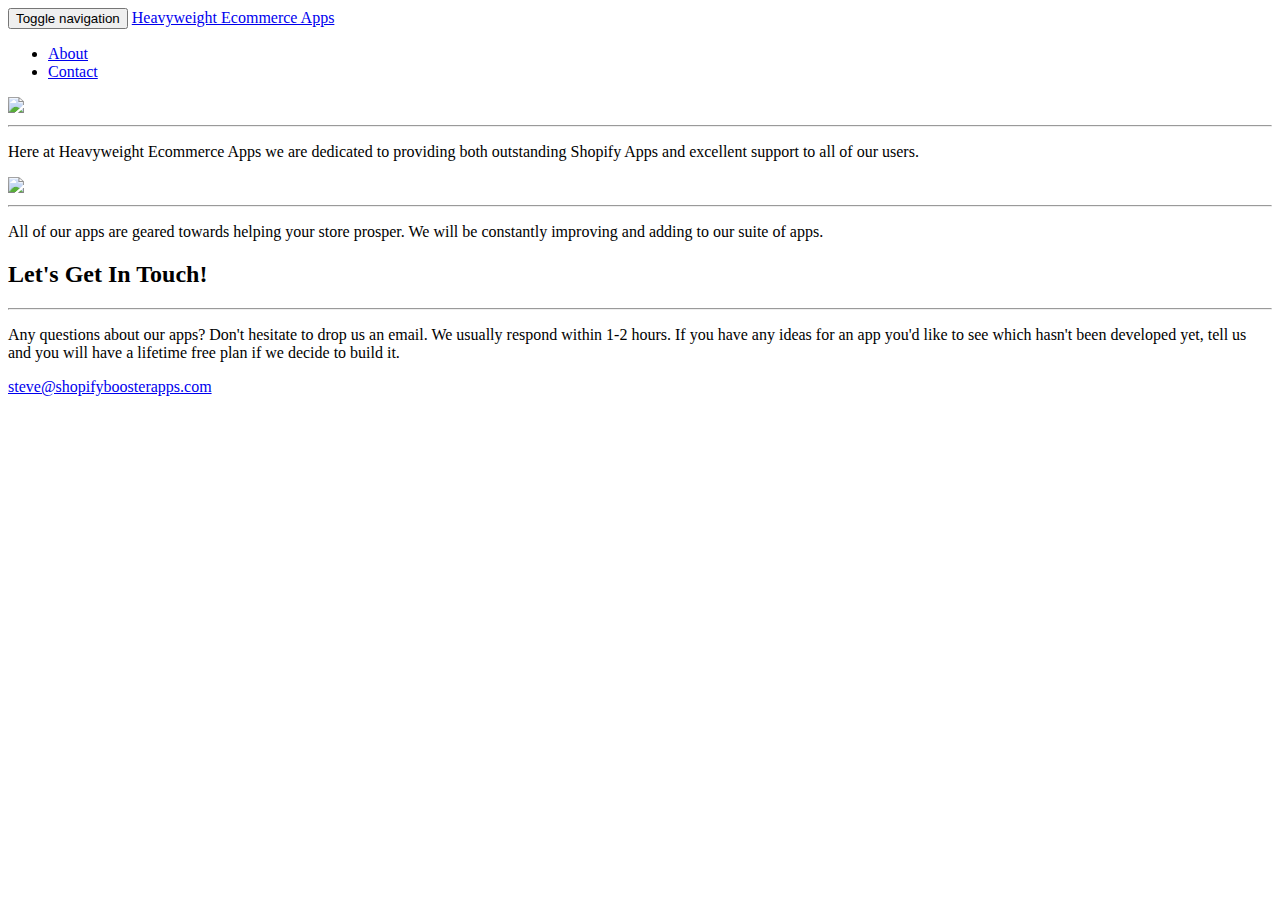
==== index.html @ 094398ae "Update index.html" ====
<!DOCTYPE html>
<html lang="en">

<head>

    <meta charset="utf-8">
    <meta http-equiv="X-UA-Compatible" content="IE=edge">
    <meta name="viewport" content="width=device-width, initial-scale=1">
    <meta name="description" content="We believe in building Outstanding Shopify Apps">
    <meta name="author" content="Heavyweight Ecommerce Apps">

    <title>Heavyweight Ecommerce Apps- Apps for Shopify</title>

    <!-- Bootstrap Core CSS -->
    <link rel="stylesheet" href="css/bootstrap.min.css" type="text/css">

    <!-- Custom Fonts -->
    <link href='http://fonts.googleapis.com/css?family=Open+Sans:300italic,400italic,600italic,700italic,800italic,400,300,600,700,800' rel='stylesheet' type='text/css'>
    <link href='http://fonts.googleapis.com/css?family=Merriweather:400,300,300italic,400italic,700,700italic,900,900italic' rel='stylesheet' type='text/css'>
    <link rel="stylesheet" href="font-awesome/css/font-awesome.min.css" type="text/css">

    <!-- Plugin CSS -->
    <link rel="stylesheet" href="css/animate.min.css" type="text/css">

    <!-- Custom CSS -->
    <link rel="stylesheet" href="css/creative.css" type="text/css">

    <!-- HTML5 Shim and Respond.js IE8 support of HTML5 elements and media queries -->
    <!-- WARNING: Respond.js doesn't work if you view the page via file:// -->
    <!--[if lt IE 9]>
        <script src="https://oss.maxcdn.com/libs/html5shiv/3.7.0/html5shiv.js"></script>
        <script src="https://oss.maxcdn.com/libs/respond.js/1.4.2/respond.min.js"></script>
    <![endif]-->

</head>

<body id="page-top">

    <nav id="mainNav" class="navbar navbar-default navbar-fixed-top">
        <div class="container-fluid">
            <!-- Brand and toggle get grouped for better mobile display -->
            <div class="navbar-header">
                <button type="button" class="navbar-toggle collapsed" data-toggle="collapse" data-target="#bs-example-navbar-collapse-1">
                    <span class="sr-only">Toggle navigation</span>
                    <span class="icon-bar"></span>
                    <span class="icon-bar"></span>
                    <span class="icon-bar"></span>
                </button>
                <a class="navbar-brand page-scroll" href="#page-top">Heavyweight Ecommerce Apps</a>
            </div>

            <!-- Collect the nav links, forms, and other content for toggling -->
            <div class="collapse navbar-collapse" id="bs-example-navbar-collapse-1">
                <ul class="nav navbar-nav navbar-right">
                    <li>
                        <a class="page-scroll" href="#about">About</a>
                    </li>
                    <li>
                        <a class="page-scroll" href="#contact">Contact</a>
                    </li>
                </ul>
            </div>
            <!-- /.navbar-collapse -->
        </div>
        <!-- /.container-fluid -->
    </nav>

    <header>
        <div class="header-content">
            <div class="header-content-inner">
                <img src="img/ba_transparent_smaller.png" class="img-responsive" style="display:inline;" />
                <hr>
                <p>Here at Heavyweight Ecommerce Apps we are dedicated to providing both outstanding Shopify Apps and excellent support to all of our users.</p>
            </div>
        </div>
    </header>

    <section class="bg-primary" id="about">
        <div class="container">
            <div class="row">
                <div class="col-lg-8 col-lg-offset-2 text-center">
              <img src="img/shopify-partner-crop.png" class="img-responsive" style="display:inline;"/>
                    <hr class="light">
                    <p class="text-faded">All of our apps are geared towards helping your store prosper. We will be constantly improving and adding to our suite of apps.</p>
                </div>
            </div>
        </div>
    </section>


    <section id="contact">
        <div class="container">
            <div class="row">
                <div class="col-lg-8 col-lg-offset-2 text-center">
                    <h2 class="section-heading">Let's Get In Touch!</h2>
                    <hr class="primary">
                    <p>Any questions about our apps? Don't hesitate to drop us an email. We usually respond within 1-2 hours. If you have any ideas for an app you'd like to see which hasn't been developed yet, tell us and you will have a lifetime free plan if we decide to build it.</p>
                </div>
                <div class="col-lg-8 col-lg-offset-2 text-center">
                    <i class="fa fa-envelope-o fa-3x wow bounceIn" data-wow-delay=".1s"></i>
                    <p><a href="mailto:steve@shopifyboosterapps.com">steve@shopifyboosterapps.com</a></p>
                </div>
            </div>
        </div>
    </section>

    <!-- jQuery -->
    <script src="js/jquery.js"></script>

    <!-- Bootstrap Core JavaScript -->
    <script src="js/bootstrap.min.js"></script>

    <!-- Plugin JavaScript -->
    <script src="js/jquery.easing.min.js"></script>
    <script src="js/jquery.fittext.js"></script>
    <script src="js/wow.min.js"></script>

    <!-- Custom Theme JavaScript -->
    <script src="js/creative.js"></script>

</body>

</html>
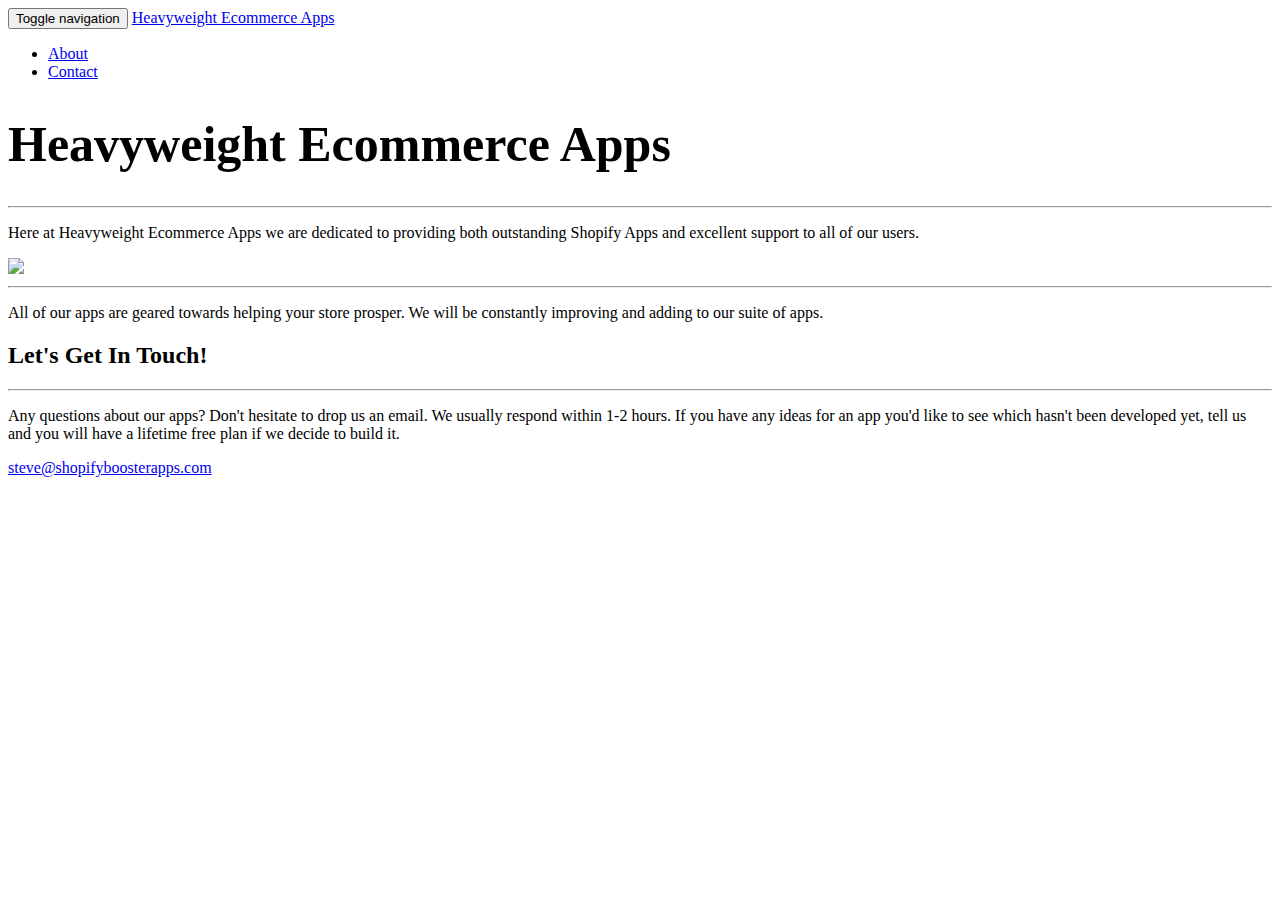
==== commit bed5412d: "Update index.html" ====
--- a/index.html
+++ b/index.html
@@ -68,7 +68,7 @@
     <header>
         <div class="header-content">
             <div class="header-content-inner">
-                <img src="img/ba_transparent_smaller.png" class="img-responsive" style="display:inline;" />
+                <h1 style="font-size:50px;">Heavyweight Ecommerce Apps</h1>
                 <hr>
                 <p>Here at Heavyweight Ecommerce Apps we are dedicated to providing both outstanding Shopify Apps and excellent support to all of our users.</p>
             </div>
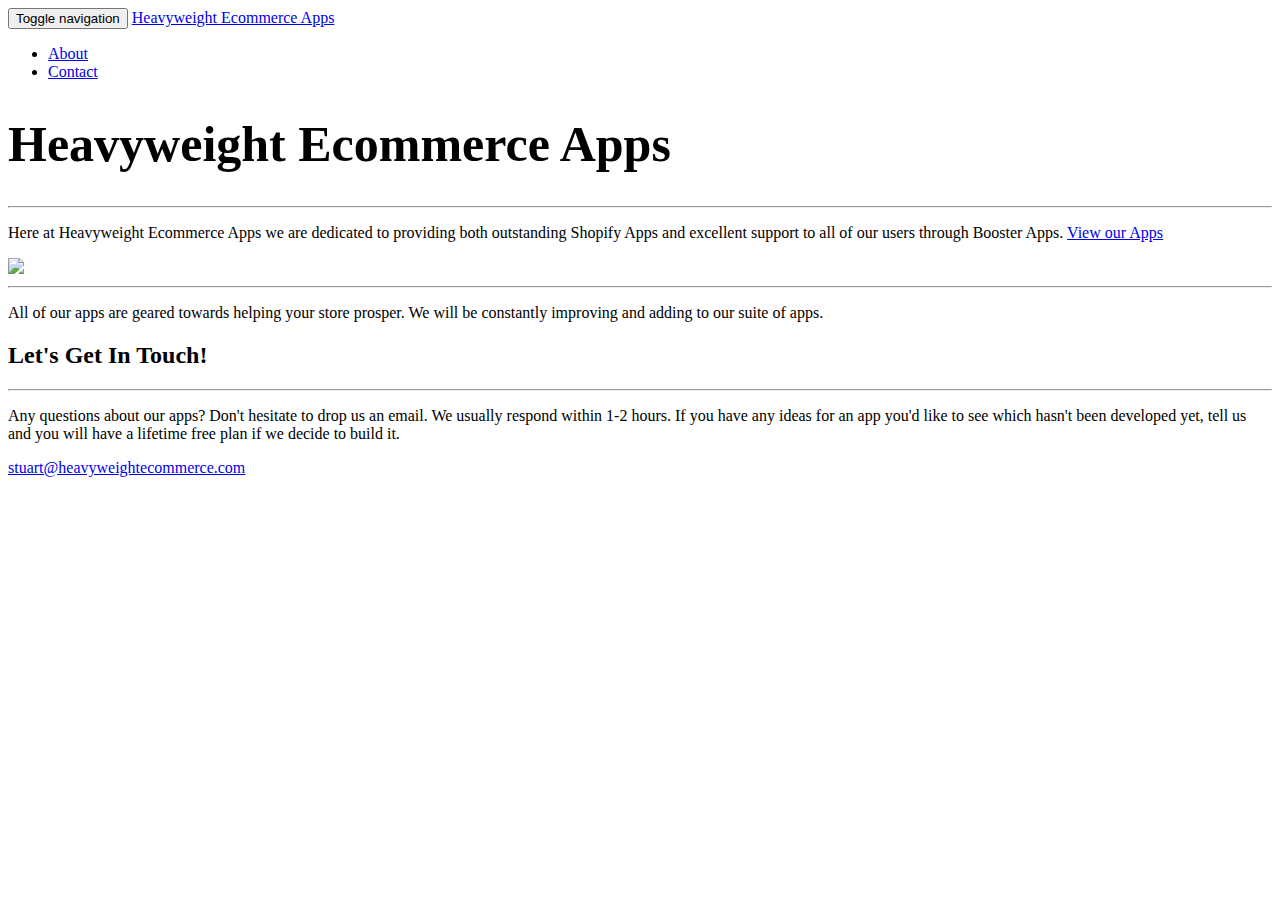
==== commit b0f0a03d: "Update index.html" ====
--- a/index.html
+++ b/index.html
@@ -70,7 +70,10 @@
             <div class="header-content-inner">
                 <h1 style="font-size:50px;">Heavyweight Ecommerce Apps</h1>
                 <hr>
-                <p>Here at Heavyweight Ecommerce Apps we are dedicated to providing both outstanding Shopify Apps and excellent support to all of our users.</p>
+                <p>
+                    Here at Heavyweight Ecommerce Apps we are dedicated to providing both outstanding Shopify Apps and excellent support to all of our users through Booster Apps.
+                    <a href="https://apps.shopify.com/partners/booster-apps" class="btn btn-primary btn-xl page-scroll">View our Apps</a>
+                </p>
             </div>
         </div>
     </header>
@@ -98,7 +101,7 @@
                 </div>
                 <div class="col-lg-8 col-lg-offset-2 text-center">
                     <i class="fa fa-envelope-o fa-3x wow bounceIn" data-wow-delay=".1s"></i>
-                    <p><a href="mailto:steve@shopifyboosterapps.com">steve@shopifyboosterapps.com</a></p>
+                    <p><a href="mailto:steve@shopifyboosterapps.com">stuart@heavyweightecommerce.com</a></p>
                 </div>
             </div>
         </div>
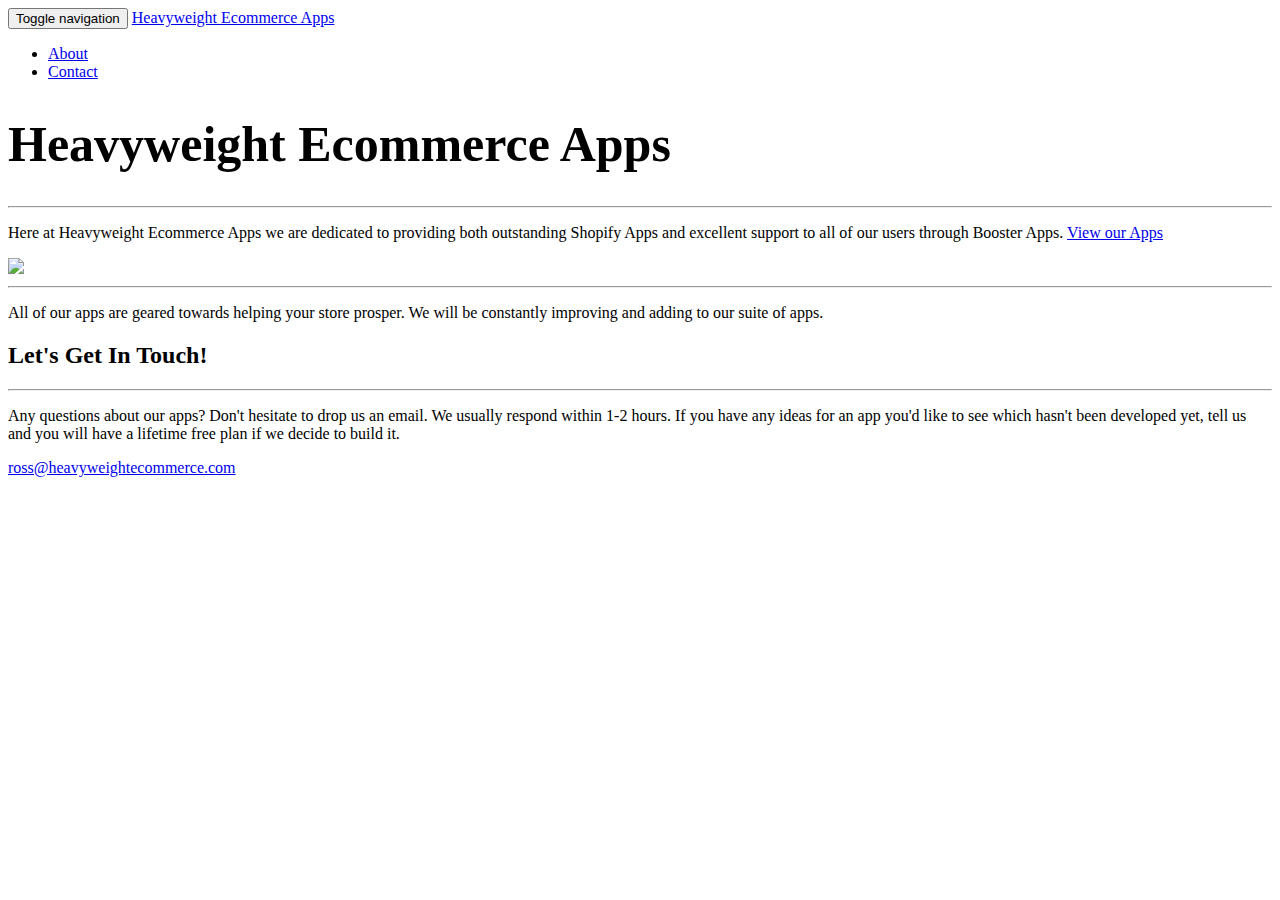
==== commit 4b814519: "Update index.html" ====
--- a/index.html
+++ b/index.html
@@ -101,7 +101,7 @@
                 </div>
                 <div class="col-lg-8 col-lg-offset-2 text-center">
                     <i class="fa fa-envelope-o fa-3x wow bounceIn" data-wow-delay=".1s"></i>
-                    <p><a href="mailto:steve@shopifyboosterapps.com">stuart@heavyweightecommerce.com</a></p>
+                    <p><a href="mailto:ross@heavyweightecommerce.com">ross@heavyweightecommerce.com</a></p>
                 </div>
             </div>
         </div>
